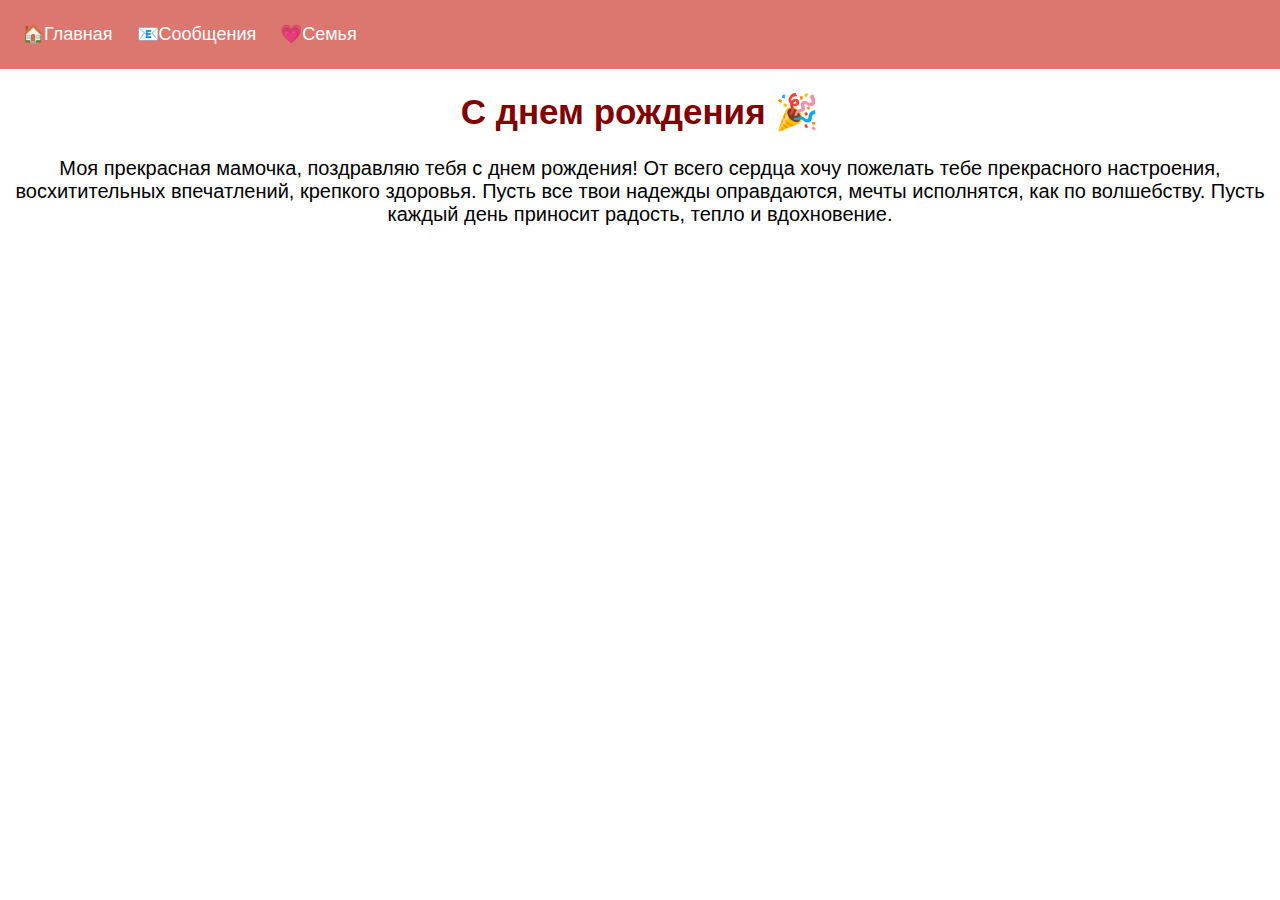
==== aliya.html @ 0cd4cb4e "my first website" ====
<!DOCTYPE html>
<html lang="en">
<head>
    <meta charset="UTF-8">
    <link rel="stylesheet" href="https://cdnjs.cloudflare.com/ajax/libs/OwlCarousel2/2.3.4/assets/owl.carousel.min.css">
<link rel="stylesheet" href="https://cdnjs.cloudflare.com/ajax/libs/OwlCarousel2/2.3.4/assets/owl.theme.default.min.css">
    <link href="style.css" rel="stylesheet">
    <script src="https://cdnjs.cloudflare.com/ajax/libs/OwlCarousel2/2.3.4/owl.carousel.min.js" integrity="sha512-bPs7Ae6pVvhOSiIcyUClR7/q2OAsRiovw4vAkX+zJbw3ShAeeqezq50RIIcIURq7Oa20rW2n2q+fyXBNcU9lrw==" crossorigin="anonymous" referrerpolicy="no-referrer"></script>
    <title>Title</title>
    
    
</head>
<body>

<div class="header">
    <a href="index.html" class="logo">🏠Главная</a>
    <div class="header-left">
       
      <a href="mail.html">📧Сообщения</a>
      <a href="fam.html">💗Семья</a>
    </div>
    
  </div>

  <h1 style="text-align: center;font-size: 35px;color: #800000;"><b>С днем рождения 🎉</b></h1>

  <p style="text-align: center;font-size: 20px;">Моя прекрасная мамочка, поздравляю тебя с днем рождения! От всего сердца хочу пожелать тебе прекрасного настроения, восхитительных впечатлений, крепкого здоровья. Пусть все твои надежды оправдаются, мечты исполнятся, как по волшебству. Пусть каждый день приносит радость, тепло и вдохновение. </p>
</body>
</html>
---- style.css ----
* {box-sizing: border-box;}

        body {
          margin: 0;
          font-family: Arial, Helvetica, sans-serif;
        }

        .header {
          overflow: hidden;
          background-color: #db776e;
          padding: 10px 10px;
        }

        .header a {
          float: left;
          color: #fefefe;
          text-align: center;
          padding: 12px ;
          text-decoration: none;
          font-size: 18px;
          line-height: 25px;
          border-radius: 4px;
        }

        .header a logo{
          padding-top: 10px;
        }

        .header a:hover {
          background-color: #fff;
          color: #000000;
        }
      
       
        .header-right{
            float:right;
        }
       
        @media screen and (max-width: 500px) {
            .header a {
              float: none;
              display: block;
              text-align: left;
            }
  
            .header-left {
              float: none;
            }
            .header-right{
              float: none;
            }
          }
          .center {
            display: block;
            margin-left: auto;
            margin-right: auto;
            width: 50%;
          }
          .item{
            width:400px;
          }
          #fixedbutton {
            position: absolute;
            top: 820px;
            right: 0px; 
          }  
          
         
          img {
            width: 60%;
          }	
          .container {
            display: flex;
            flex: 20%;
         }
         .bd-placeholder-img {
          font-size: 1.125rem;
          text-anchor: middle;
          -webkit-user-select: none;
          -moz-user-select: none;
          user-select: none;
        }
    
        @media (min-width: 768px) {
          .bd-placeholder-img-lg {
            font-size: 3.5rem;
          }
        }
        .btn-primary{
          text-decoration: none;
          border: none;
          color: #fff;
          background-color: #ff647f;
          padding: 10px 20px;
          text-align: center;
          display: inline-block;
          border-radius: 10px;
          font-size: 15px;
          cursor: pointer;
          margin-top: 10px;
        }
        .btn-primary:hover{
          background-color: pink;
        }
        .card{
          max-width: 20rem;
          margin-top: 10%;
          border-radius: 5px;
          background-color: #a9d4d9;
          }
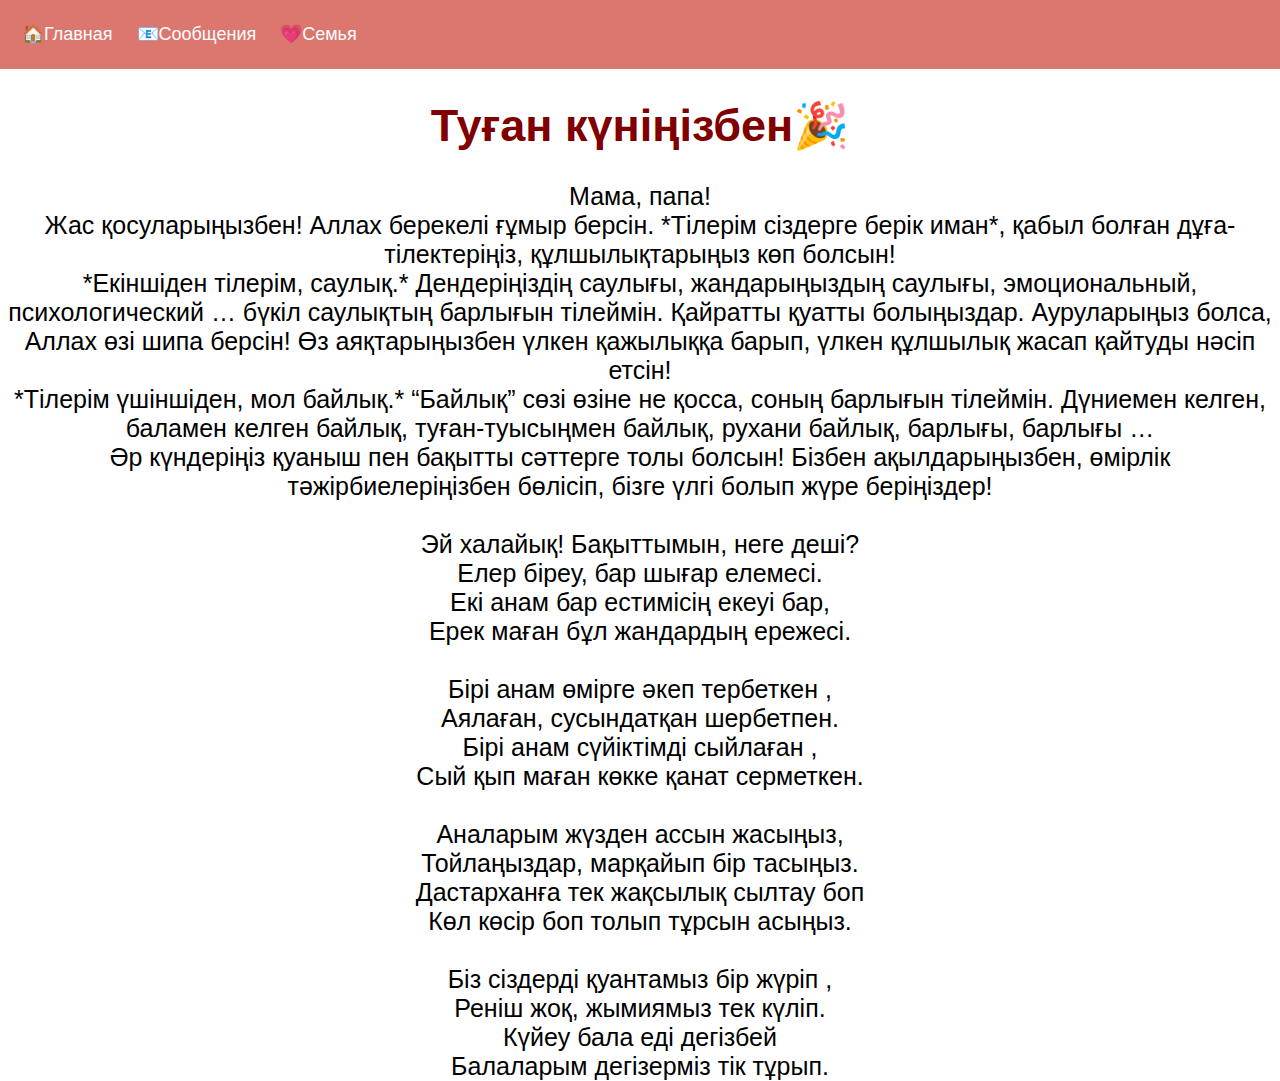
==== commit 9dd1bff2: "Update aliya.html" ====
--- a/aliya.html
+++ b/aliya.html
@@ -22,8 +22,31 @@
     
   </div>
 
-  <h1 style="text-align: center;font-size: 35px;color: #800000;"><b>С днем рождения 🎉</b></h1>
+  <h1 style="text-align: center;font-size: 45px;color: #800000;"><b>Туған күніңізбен🎉</b></h1>
 
-  <p style="text-align: center;font-size: 20px;">Моя прекрасная мамочка, поздравляю тебя с днем рождения! От всего сердца хочу пожелать тебе прекрасного настроения, восхитительных впечатлений, крепкого здоровья. Пусть все твои надежды оправдаются, мечты исполнятся, как по волшебству. Пусть каждый день приносит радость, тепло и вдохновение. </p>
+  <p style="text-align: center;font-size: 25px;">Мама, папа!<br> Жас қосуларыңызбен! Аллах берекелі ғұмыр берсін. *Тілерім сіздерге берік иман*,  қабыл болған дұға-тілектеріңіз, құлшылықтарыңыз көп болсын!<br>
+    *Екіншіден тілерім, саулық.* Дендеріңіздің саулығы, жандарыңыздың саулығы, эмоциональный, психологический … бүкіл саулықтың барлығын тілеймін. Қайратты қуатты болыңыздар. Ауруларыңыз болса, Аллах өзі шипа берсін! Өз аяқтарыңызбен үлкен қажылыққа барып, үлкен құлшылық жасап қайтуды нәсіп етсін!<br>
+    *Тілерім үшіншіден, мол байлық.* “Байлық” сөзі өзіне не қосса, соның барлығын тілеймін. Дүниемен келген, баламен келген байлық, туған-туысыңмен байлық, рухани байлық, барлығы, барлығы …<br>
+    Әр күндеріңіз қуаныш пен бақытты сәттерге толы болсын! Бізбен ақылдарыңызбен, өмірлік тәжірбиелеріңізбен бөлісіп, бізге үлгі болып жүре беріңіздер!<br>
+    <br>
+    Эй халайық! Бақыттымын, неге деші?<br>
+    Елер біреу, бар шығар елемесі.<br>
+    Екі анам бар естимісің екеуі бар,<br>
+    Ерек маған бұл жандардың ережесі.<br>
+    <br>
+    Бірі анам өмірге əкеп тербеткен ,<br>
+    Аялаған, сусындатқан шербетпен.<br>
+    Бірі анам сүйіктімді сыйлаған ,<br>
+    Сый қып маған көкке қанат серметкен.<br>
+    <br>
+    Аналарым жүзден ассын жасыңыз,<br>
+    Тойлаңыздар, марқайып бір тасыңыз.<br>
+    Дастарханға тек жақсылық сылтау боп<br>
+    Көл көсір боп толып тұрсын асыңыз.<br>
+    <br>
+    Біз сіздерді қуантамыз бір жүріп ,<br>
+    Реніш жоқ, жымиямыз тек күліп.<br>
+    Күйеу бала еді дегізбей<br>
+    Балаларым дегізерміз тік тұрып.<br> </p>
 </body>
-</html>+</html>
--- a/style.css
+++ b/style.css
@@ -1,110 +1,370 @@
-* {box-sizing: border-box;}
-
-        body {
-          margin: 0;
-          font-family: Arial, Helvetica, sans-serif;
-        }
-
-        .header {
-          overflow: hidden;
-          background-color: #db776e;
-          padding: 10px 10px;
-        }
-
-        .header a {
-          float: left;
-          color: #fefefe;
-          text-align: center;
-          padding: 12px ;
-          text-decoration: none;
-          font-size: 18px;
-          line-height: 25px;
-          border-radius: 4px;
-        }
-
-        .header a logo{
-          padding-top: 10px;
-        }
-
-        .header a:hover {
-          background-color: #fff;
-          color: #000000;
-        }
-      
-       
-        .header-right{
-            float:right;
-        }
-       
-        @media screen and (max-width: 500px) {
-            .header a {
-              float: none;
-              display: block;
-              text-align: left;
-            }
-  
-            .header-left {
-              float: none;
-            }
-            .header-right{
-              float: none;
-            }
-          }
-          .center {
-            display: block;
-            margin-left: auto;
-            margin-right: auto;
-            width: 50%;
-          }
-          .item{
-            width:400px;
-          }
-          #fixedbutton {
-            position: absolute;
-            top: 820px;
-            right: 0px; 
-          }  
-          
-         
-          img {
-            width: 60%;
-          }	
-          .container {
-            display: flex;
-            flex: 20%;
-         }
-         .bd-placeholder-img {
-          font-size: 1.125rem;
-          text-anchor: middle;
-          -webkit-user-select: none;
-          -moz-user-select: none;
-          user-select: none;
-        }
-    
-        @media (min-width: 768px) {
-          .bd-placeholder-img-lg {
-            font-size: 3.5rem;
-          }
-        }
-        .btn-primary{
-          text-decoration: none;
-          border: none;
-          color: #fff;
-          background-color: #ff647f;
-          padding: 10px 20px;
-          text-align: center;
-          display: inline-block;
-          border-radius: 10px;
-          font-size: 15px;
-          cursor: pointer;
-          margin-top: 10px;
-        }
-        .btn-primary:hover{
-          background-color: pink;
-        }
-        .card{
-          max-width: 20rem;
-          margin-top: 10%;
-          border-radius: 5px;
-          background-color: #a9d4d9;
-          }+* {box-sizing: border-box;}
+
+        body {
+          margin: 0;
+          font-family: Arial, Helvetica, sans-serif;
+        }
+
+        .header {
+          overflow: hidden;
+          background-color: #db776e;
+          padding: 10px 10px;
+        }
+
+        .header a {
+          float: left;
+          color: #fefefe;
+          text-align: center;
+          padding: 12px ;
+          text-decoration: none;
+          font-size: 18px;
+          line-height: 25px;
+          border-radius: 4px;
+        }
+
+        .header a logo{
+          padding-top: 10px;
+        }
+
+        .header a:hover {
+          background-color: #fff;
+          color: #000000;
+        }
+      
+       
+        .header-right{
+            float:right;
+        }
+       
+        @media screen and (max-width: 500px) {
+            .header a {
+              float: none;
+              display: block;
+              text-align: left;
+            }
+  
+            .header-left {
+              float: none;
+            }
+            .header-right{
+              float: none;
+            }
+          }
+          .center {
+            display: block;
+            margin-left: auto;
+            margin-right: auto;
+            width: 50%;
+          }
+          .item{
+            width:400px;
+          }
+          #fixedbutton {
+            position: absolute;
+            top: 820px;
+            right: 0px; 
+          }  
+          
+         
+          img {
+            width: 60%;
+          }	
+          .container {
+            display: flex;
+            flex: 20%;
+         }
+         .bd-placeholder-img {
+          font-size: 1.125rem;
+          text-anchor: middle;
+          -webkit-user-select: none;
+          -moz-user-select: none;
+          user-select: none;
+        }
+    
+        @media (min-width: 768px) {
+          .bd-placeholder-img-lg {
+            font-size: 3.5rem;
+          }
+        }
+        .btn-primary{
+          text-decoration: none;
+          border: none;
+          color: #fff;
+          background-color: #ff647f;
+          padding: 10px 20px;
+          text-align: center;
+          display: inline-block;
+          border-radius: 10px;
+          font-size: 15px;
+          cursor: pointer;
+          margin-top: 10px;
+        }
+        .btn-primary:hover{
+          background-color: pink;
+        }
+        .card{
+          max-width: 20rem;
+          margin-top: 10%;
+          border-radius: 5px;
+          background-color: #a9d4d9;
+          }
+          .owl-wrapper {
+            margin: 0 auto;
+        }
+        ul{
+          position:absolute;
+          margin:0;
+          padding:0;
+        }
+        
+        li{
+          max-width: 470px;
+          text-align:center;
+          display:inline-block;
+          list-style:none;
+          position:relative;
+          border:solid 12px #fff;
+          background:#fff;
+          box-shadow:0 0 15px 0px #555;
+          transition:all 1s ease;
+          -o-transition:all 1s ease;
+          -moz-transition:all 1s ease;
+          -webkit-transition:all 1s ease;
+          top:50px;
+        }
+        
+        
+        li:hover{
+          top:0px;
+          opacity:0.5;
+        }
+        
+        li:nth-child(1){
+            transform:rotate(10deg);
+        }
+        
+        li:nth-child(2){
+            transform:rotate(0deg);
+        }
+        
+        li:nth-child(3){
+            transform:rotate(-10deg);
+        }
+        
+        li:nth-child(4){
+            transform:rotate(20deg);
+        }
+        li:nth-child(5){
+          transform:rotate(5deg);
+      }
+      
+      li:nth-child(6){
+          transform:rotate(-10deg);
+      }
+      
+      li:nth-child(7){
+          transform:rotate(10deg);
+      }
+      
+      li:nth-child(8){
+          transform:rotate(0deg);
+      }
+      li:nth-child(9){
+        transform:rotate(10deg);
+      }
+    
+      li:nth-child(10){
+        transform:rotate(-5deg);
+      }
+    
+      li:nth-child(11){
+        transform:rotate(-10deg);
+      }
+    
+       li:nth-child(12){
+        transform:rotate(10deg);
+        }
+        li:nth-child(13){
+        transform:rotate(10deg);
+    }
+  
+        li:nth-child(14){
+      transform:rotate(-15deg);
+      }
+  
+      li:nth-child(15){
+      transform:rotate(15deg);
+      }
+  
+      li:nth-child(16){
+      transform:rotate(0deg);
+        }
+        li:nth-child(17){
+          transform:rotate(-10deg);
+      }
+      
+      li:nth-child(18){
+          transform:rotate(5deg);
+      }
+      
+      li:nth-child(19){
+          transform:rotate(-10deg);
+      }
+      
+      li:nth-child(20){
+          transform:rotate(10deg);
+      }
+      li:nth-child(21){
+        transform:rotate(-5deg);
+    }
+    
+    li:nth-child(22){
+        transform:rotate(-15deg);
+    }
+    
+    li:nth-child(23){
+        transform:rotate(10deg);
+    }
+    
+    li:nth-child(24){
+        transform:rotate(0deg);
+    }
+    li:nth-child(25){
+      transform:rotate(-10deg);
+    }
+  
+    li:nth-child(26){
+      transform:rotate(10deg);
+    }
+  
+    li:nth-child(27){
+      transform:rotate(-10deg);
+    }
+  
+     li:nth-child(28){
+      transform:rotate(-10deg);
+      }
+      li:nth-child(29){
+      transform:rotate(5deg);
+  }
+
+      li:nth-child(30){
+    transform:rotate(-5deg);
+    }
+
+    li:nth-child(31){
+    transform:rotate(10deg);
+    }li:nth-child(1){
+      transform:rotate(10deg);
+  }
+  
+  li:nth-child(32){
+      transform:rotate(0deg);
+  }
+  
+  li:nth-child(33){
+      transform:rotate(-10deg);
+  }
+  
+  li:nth-child(34){
+      transform:rotate(20deg);
+  }
+  li:nth-child(35){
+    transform:rotate(5deg);
+}
+
+li:nth-child(36){
+    transform:rotate(-10deg);
+}
+
+li:nth-child(37){
+    transform:rotate(10deg);
+}
+
+li:nth-child(38){
+    transform:rotate(0deg);
+}
+li:nth-child(39){
+  transform:rotate(10deg);
+}
+
+li:nth-child(40){
+  transform:rotate(-5deg);
+}
+
+li:nth-child(41){
+  transform:rotate(-10deg);
+}
+
+ li:nth-child(42){
+  transform:rotate(10deg);
+  }
+  li:nth-child(43){
+  transform:rotate(10deg);
+}
+
+  li:nth-child(44){
+transform:rotate(-15deg);
+}
+
+li:nth-child(45){
+transform:rotate(15deg);
+}
+
+li:nth-child(46){
+transform:rotate(0deg);
+  }
+  li:nth-child(47){
+    transform:rotate(10deg);
+}
+
+li:nth-child(48){
+    transform:rotate(0deg);
+}
+li:nth-child(49){
+  transform:rotate(10deg);
+}
+
+li:nth-child(50){
+  transform:rotate(-5deg);
+}
+
+li:nth-child(51){
+  transform:rotate(-10deg);
+}
+
+ li:nth-child(52){
+  transform:rotate(10deg);
+  }
+  li:nth-child(53){
+  transform:rotate(10deg);
+}
+
+  li:nth-child(54){
+transform:rotate(-15deg);
+}
+
+li:nth-child(55){
+transform:rotate(15deg);
+}
+
+li:nth-child(56){
+transform:rotate(0deg);
+  }
+        p{
+          margin:0 0 0 0;
+          color: #000000;
+        }
+        
+        .light{
+          border-radius:50%;
+          position:absolute;
+          left:0;
+          right:0;
+          width:700px;
+          height:700px;
+          background:#fff;
+          filter:blur(100px);
+          opacity:0.3;
+          pointer-events:none;
+        }        
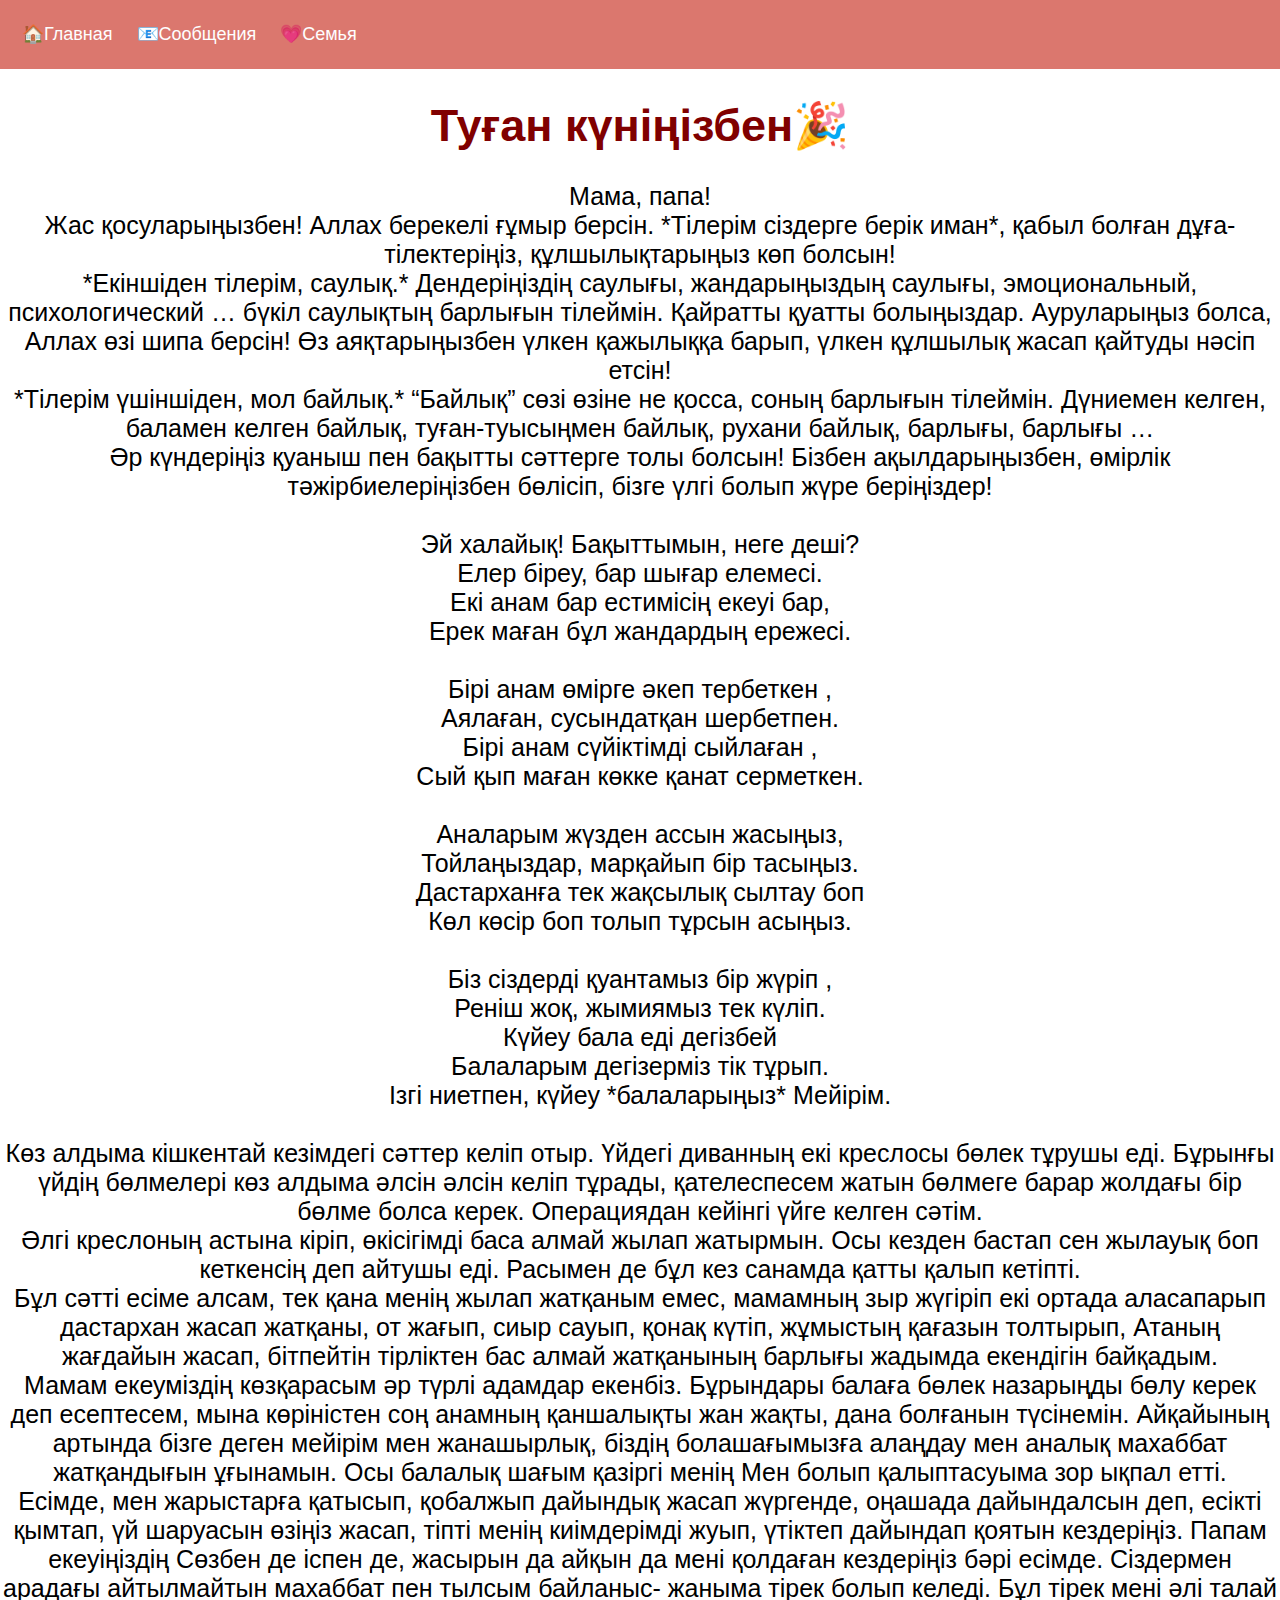
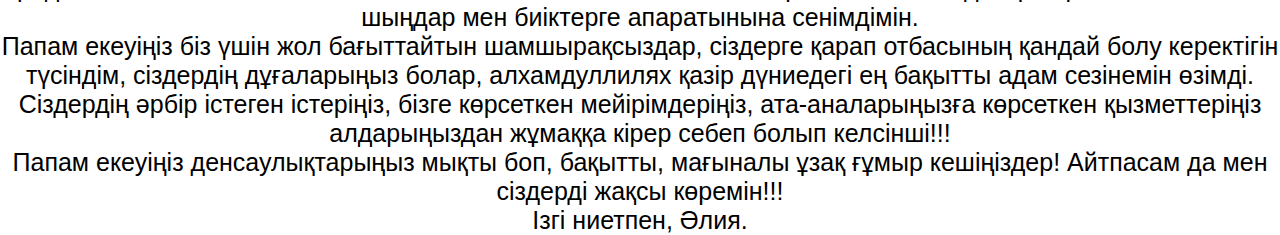
==== commit 4529de99: "Update aliya.html" ====
--- a/aliya.html
+++ b/aliya.html
@@ -28,6 +28,7 @@
     *Екіншіден тілерім, саулық.* Дендеріңіздің саулығы, жандарыңыздың саулығы, эмоциональный, психологический … бүкіл саулықтың барлығын тілеймін. Қайратты қуатты болыңыздар. Ауруларыңыз болса, Аллах өзі шипа берсін! Өз аяқтарыңызбен үлкен қажылыққа барып, үлкен құлшылық жасап қайтуды нәсіп етсін!<br>
     *Тілерім үшіншіден, мол байлық.* “Байлық” сөзі өзіне не қосса, соның барлығын тілеймін. Дүниемен келген, баламен келген байлық, туған-туысыңмен байлық, рухани байлық, барлығы, барлығы …<br>
     Әр күндеріңіз қуаныш пен бақытты сәттерге толы болсын! Бізбен ақылдарыңызбен, өмірлік тәжірбиелеріңізбен бөлісіп, бізге үлгі болып жүре беріңіздер!<br>
+    
     <br>
     Эй халайық! Бақыттымын, неге деші?<br>
     Елер біреу, бар шығар елемесі.<br>
@@ -47,6 +48,23 @@
     Біз сіздерді қуантамыз бір жүріп ,<br>
     Реніш жоқ, жымиямыз тек күліп.<br>
     Күйеу бала еді дегізбей<br>
-    Балаларым дегізерміз тік тұрып.<br> </p>
+    Балаларым дегізерміз тік тұрып.<br> 
+    Ізгі ниетпен, күйеу *балаларыңыз* Мейірім.
+    <br>
+    <br>
+    Көз алдыма кішкентай кезімдегі сәттер келіп отыр. Үйдегі диванның екі креслосы бөлек тұрушы еді. Бұрынғы үйдің бөлмелері көз алдыма әлсін әлсін келіп тұрады,  қателеспесем жатын бөлмеге барар жолдағы бір бөлме болса керек. Операциядан кейінгі үйге келген сәтім. <br>
+Әлгі креслоның астына кіріп, өкісігімді баса алмай жылап жатырмын. Осы кезден бастап сен жылауық боп кеткенсің деп айтушы еді. Расымен де бұл кез санамда қатты қалып кетіпті. <br>
+Бұл сәтті есіме алсам, тек қана менің жылап жатқаным емес, мамамның зыр жүгіріп екі ортада аласапарып дастархан жасап жатқаны, от жағып, сиыр сауып, қонақ күтіп, жұмыстың қағазын толтырып, Атаның жағдайын жасап, бітпейтін тірліктен бас алмай жатқанының барлығы жадымда екендігін байқадым. <br>
+
+Мамам екеуміздің көзқарасым әр түрлі адамдар екенбіз.  Бұрындары балаға бөлек назарыңды бөлу керек деп есептесем, мына көріністен соң анамның қаншалықты жан жақты, дана болғанын түсінемін. Айқайының артында бізге деген мейірім мен жанашырлық, біздің болашағымызға алаңдау мен аналық махаббат жатқандығын ұғынамын.  Осы балалық шағым қазіргі менің Мен болып қалыптасуыма зор ықпал етті. <br>
+
+Есімде, мен жарыстарға қатысып, қобалжып дайындық жасап жүргенде, оңашада дайындалсын деп, есікті қымтап, үй шаруасын өзіңіз жасап, тіпті менің киімдерімді жуып, үтіктеп дайындап қоятын кездеріңіз. Папам екеуіңіздің Сөзбен де іспен де, жасырын да айқын да мені қолдаған кездеріңіз бәрі есімде. Сіздермен арадағы айтылмайтын махаббат пен тылсым байланыс- жаныма тірек болып келеді. Бұл тірек мені әлі талай шыңдар мен биіктерге апаратынына сенімдімін. 
+<br>
+
+Папам екеуіңіз біз үшін жол бағыттайтын шамшырақсыздар, сіздерге қарап отбасының қандай болу керектігін түсіндім, сіздердің дұғаларыңыз болар, алхамдуллилях қазір дүниедегі ең бақытты адам сезінемін өзімді. 
+<br>
+Сіздердің әрбір істеген істеріңіз, бізге көрсеткен мейірімдеріңіз, ата-аналарыңызға көрсеткен қызметтеріңіз алдарыңыздан жұмаққа кірер себеп болып келсінші!!! <br>
+Папам екеуіңіз денсаулықтарыңыз мықты боп, бақытты, мағыналы ұзақ ғұмыр кешіңіздер! Айтпасам да мен сіздерді жақсы көремін!!!<br>
+Ізгі ниетпен, Әлия.</p>
 </body>
 </html>
